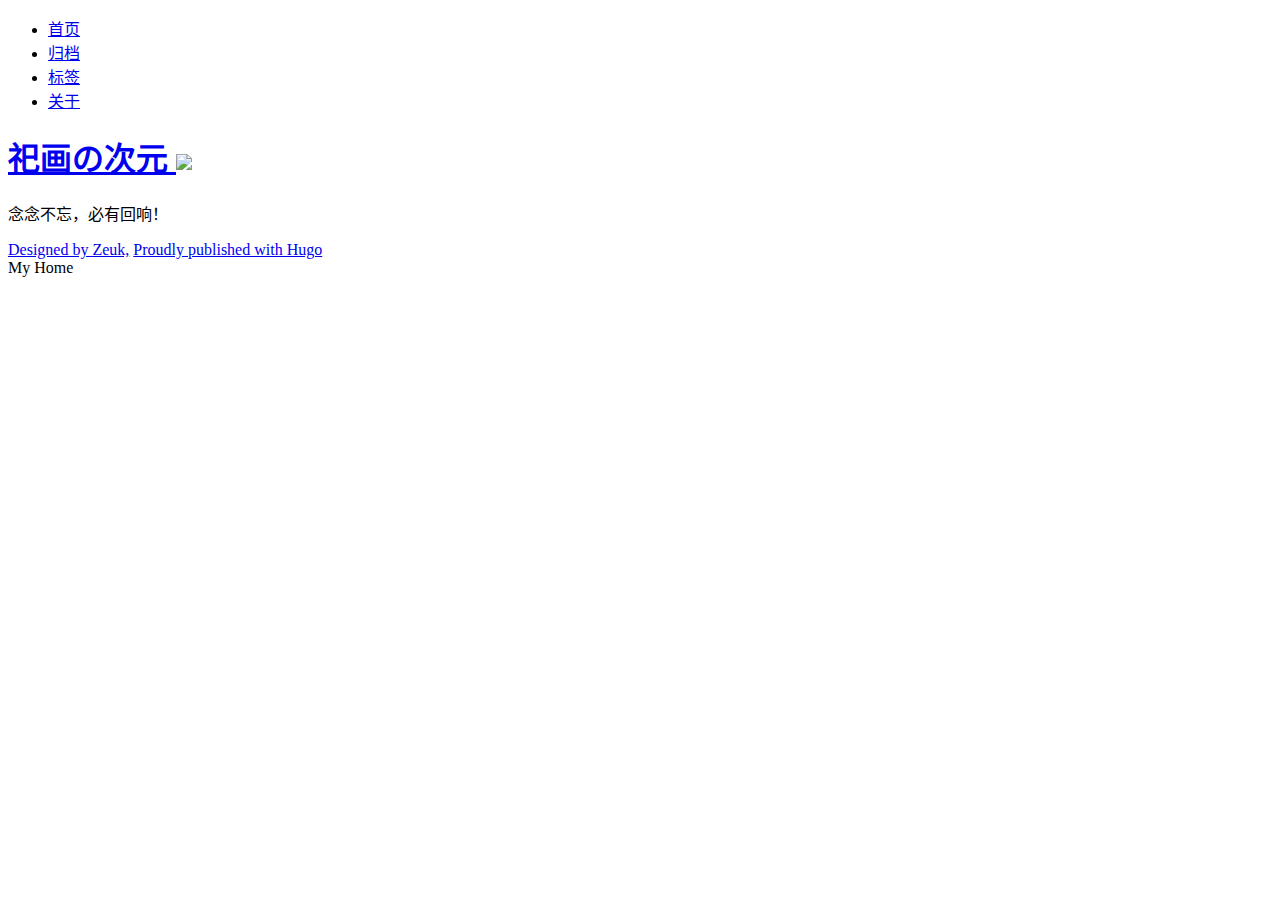
==== index.html @ abea84dc "2019.05.15" ====
<!DOCTYPE html>
<html lang="zh-cn" >
<head>
	<meta name="generator" content="Hugo 0.55.5" />
  <meta charset="utf-8"/>
  <meta http-equiv="X-UA-Compatible" content="IE=edge,chrome=1"/>
  <meta name="viewport" content="width=device-width, initial-scale=1"/>

  
  <meta name="author"
        content="Zeuk"/>

  
  <meta name="description" content="祀画の次元"/>
  

  
  
  <meta name="keywords" content="祀画, Sihua, 祀画の次元"/>
  

  
  <link rel="canonical" href="https://ihux.cn/"/>

  
  <link rel="alternate" type="application/rss&#43;xml" href="https://ihux.cn/index.xml">
  

  <title>祀画の次元</title>

  <link rel="shortcut icon" href="https://ihux.cn/images/favicon.ico"/>
  <link rel="stylesheet" href="https://ihux.cn/css/animate.min.css"/>
  <link rel="stylesheet" href="https://ihux.cn/css/remixicon.css"/>
  <link rel="stylesheet" href="https://ihux.cn/css/zozo.css"/>
  <link rel="stylesheet" href="https://ihux.cn/css/highlight.css"/>

  
  
</head>

<body>
<div class="main animated">
  <div class="nav_container animated fadeInDown">
  <div class="site_nav" id="site_nav">
    <ul>
      
      <li>
        <a href="/">首页</a>
      </li>
      
      <li>
        <a href="/posts/">归档</a>
      </li>
      
      <li>
        <a href="/tags/">标签</a>
      </li>
      
      <li>
        <a href="/about/">关于</a>
      </li>
      
    </ul>
  </div>
  <div class="menu_icon">
    <a id="menu_icon"><i class="remixicon-links-line"></i></a>
  </div>
</div>

  <div class="header animated fadeInDown">
  <div class="site_title_container">
    <div class="site_title">
      <h1>
        <a href="https://ihux.cn">
          <span>祀画の次元</span>
          <img src="https://ihux.cn/images/logo.svg"/>
        </a>
      </h1>
    </div>
    <div class="description">
      <p class="sub_title">念念不忘，必有回响！</p>
      <div class="my_socials">
        
        
        <a href="%20" title="github" target="_blank"><i class="remixicon-github-fill"></i></a>
        
        
        
        <a href="%20" title="twitter" target="_blank"><i class="remixicon-twitter-fill"></i></a>
        
        
        
        <a href="%20" title="weibo" target="_blank"><i class="remixicon-weibo-fill"></i></a>
        
        
        <a href="https://ihux.cn/index.xml" type="application/rss+xml" title="rss" target="_blank"><i class="remixicon-rss-fill"></i></a>
      </div>
    </div>
  </div>
</div>

  <div class="content">
    



<div class="pagination">
  
</div>

  </div>
</div>
<footer class="footer">
  <div class="powered_by">
    <a href="https://zeuk.me">Designed by Zeuk,</a>
    <a href="http://www.gohugo.io/">Proudly published with Hugo</a>
  </div>

  <div class="footer_slogan">
    <span>My Home</span>
  </div>
</footer>



<script src="https://ihux.cn/js/jquery-3.3.1.min.js"></script>
<script src="https://ihux.cn/js/zozo.js"></script>
<script src="https://ihux.cn/js/highlight.pack.js"></script>
<link  href="https://ihux.cn/css/fancybox.min.css" rel="stylesheet">
<script src="https://ihux.cn/js/fancybox.min.js"></script>

<script>hljs.initHighlightingOnLoad()</script>


  <script type="text/javascript" async src="https://cdn.bootcss.com/mathjax/2.7.5/MathJax.js?config=TeX-AMS-MML_HTMLorMML">
MathJax.Hub.Config({
  tex2jax: {
    inlineMath: [['$','$'], ['\\(','\\)']],
    displayMath: [['$$','$$'], ['\[\[','\]\]']],
    processEscapes: true,
    processEnvironments: true,
    skipTags: ['script', 'noscript', 'style', 'textarea', 'pre'],
    TeX: { equationNumbers: { autoNumber: "AMS" },
         extensions: ["AMSmath.js", "AMSsymbols.js"] }
  }
});

MathJax.Hub.Queue(function() {
    
    
    
    var all = MathJax.Hub.getAllJax(), i;
    for(i = 0; i < all.length; i += 1) {
        all[i].SourceElement().parentNode.className += ' has-jax';
    }
});
</script>

<style>
code.has-jax {
    font: inherit;
    font-size: 100%;
    background: inherit;
    border: inherit;
    color: #515151;
}
</style>






</body>
</html>
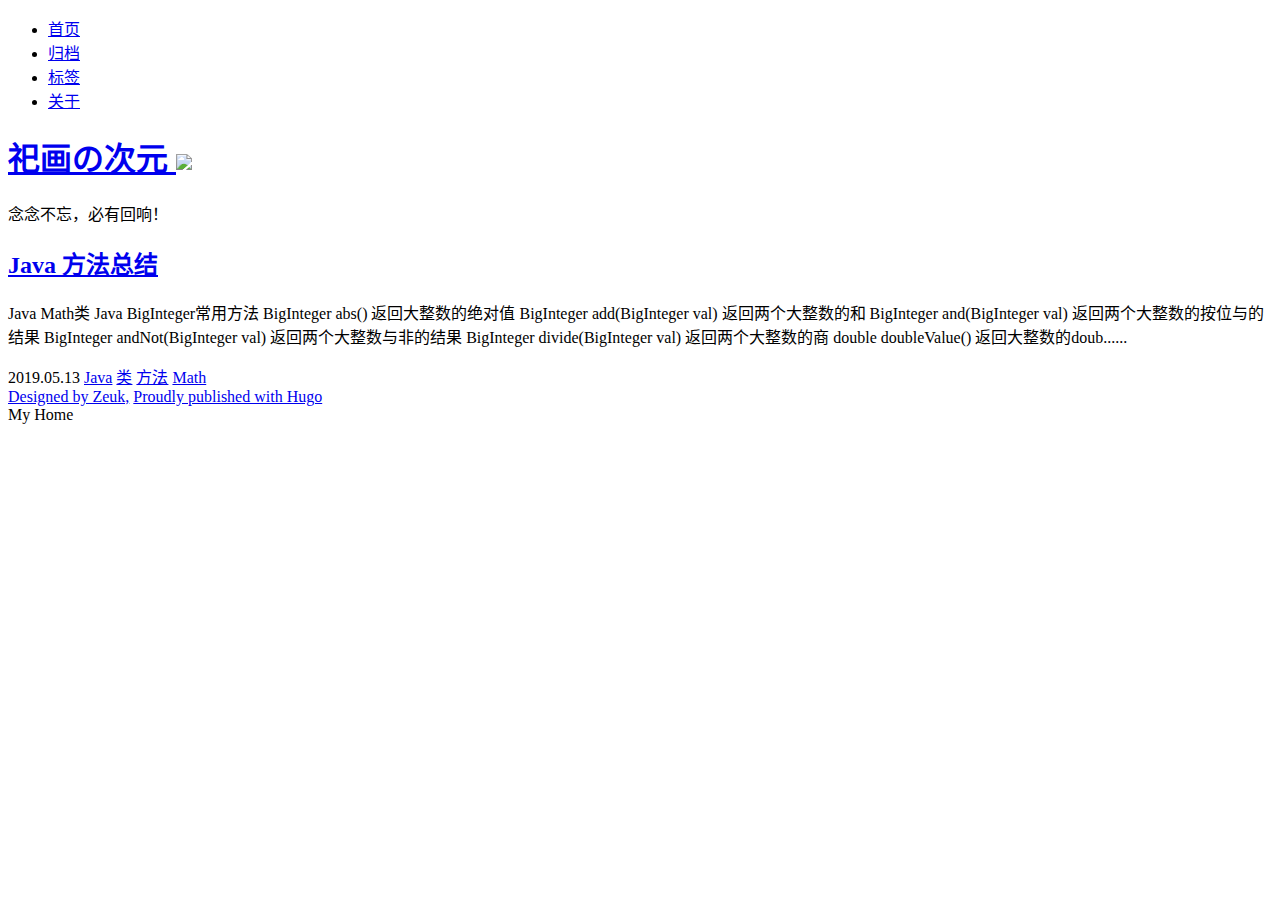
==== commit 7fefdd27: "2019.05.16" ====
--- a/index.html
+++ b/index.html
@@ -102,6 +102,43 @@
   <div class="content">
     
 
+
+<div class="post animated fadeInDown">
+  <div class="post_title">
+    <h2><a href='/posts/my-first-post/'>Java 方法总结</a></h2>
+  </div>
+  
+  <div class="list">
+    <div class="post_content markdown">
+      <p>Java Math类 Java BigInteger常用方法 BigInteger abs() 返回大整数的绝对值 BigInteger add(BigInteger val) 返回两个大整数的和 BigInteger and(BigInteger val) 返回两个大整数的按位与的结果 BigInteger andNot(BigInteger val) 返回两个大整数与非的结果 BigInteger divide(BigInteger val) 返回两个大整数的商 double doubleValue() 返回大整数的doub......</p>
+    </div>
+  </div>
+  
+  <div class="post_footer">
+    <div class="meta">
+      <div class="info">
+        <span class="field">
+          <i class="remixicon-map-pin-time-line"></i>
+          <span class="date">2019.05.13</span>
+        </span>
+        
+        <span class="field tags">
+          <i class="remixicon-stack-line"></i>
+          
+          <a href="https://ihux.cn/tags/java/">Java</a>
+          
+          <a href="https://ihux.cn/tags/%E7%B1%BB/">类</a>
+          
+          <a href="https://ihux.cn/tags/%E6%96%B9%E6%B3%95/">方法</a>
+          
+          <a href="https://ihux.cn/tags/math/">Math</a>
+          
+        </span>
+        
+      </div>
+    </div>
+  </div>
+</div>
 
 
 <div class="pagination">
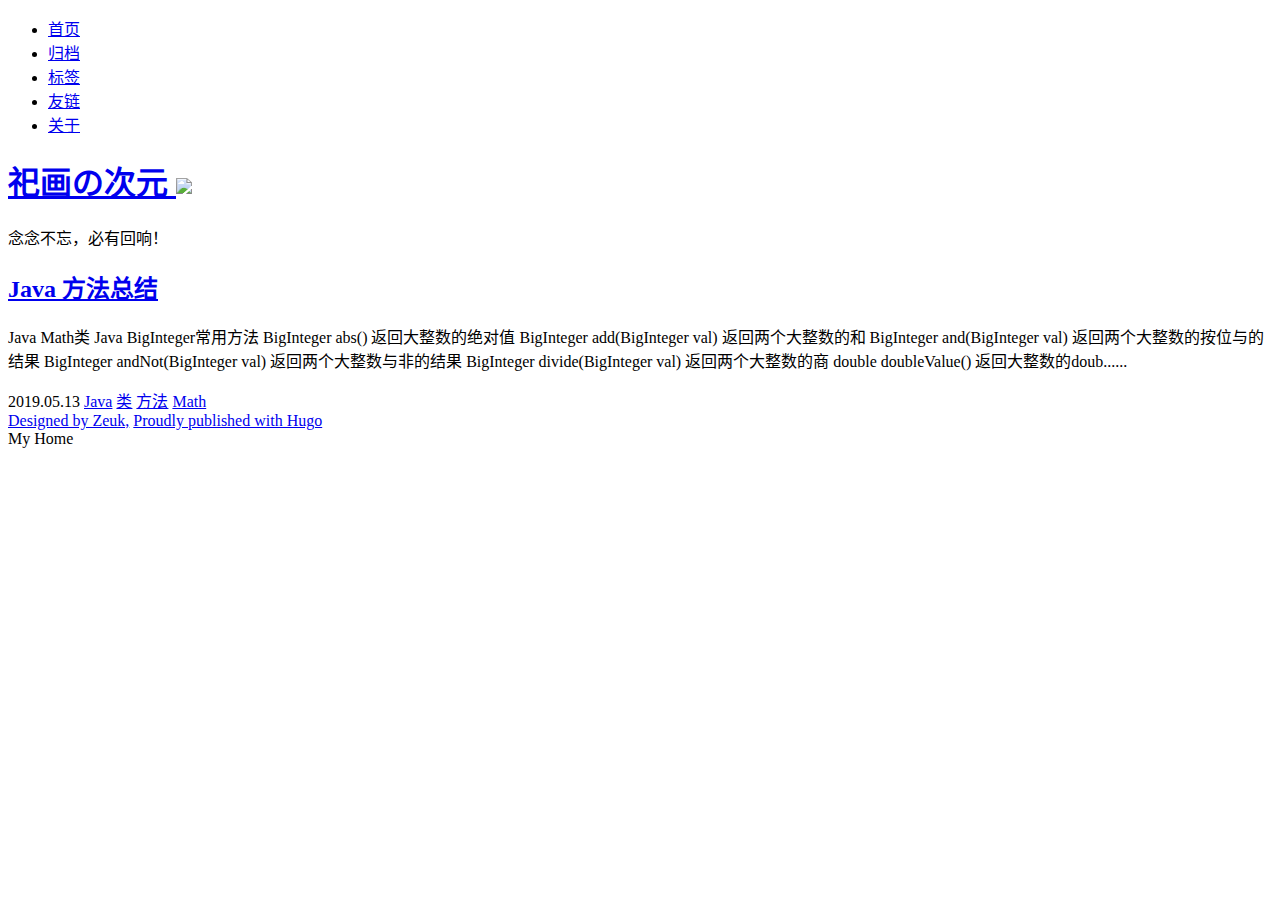
==== commit f7ab7956: "2019.05.17" ====
--- a/index.html
+++ b/index.html
@@ -54,6 +54,10 @@
       
       <li>
         <a href="/tags/">标签</a>
+      </li>
+      
+      <li>
+        <a href="/link/">友链</a>
       </li>
       
       <li>
